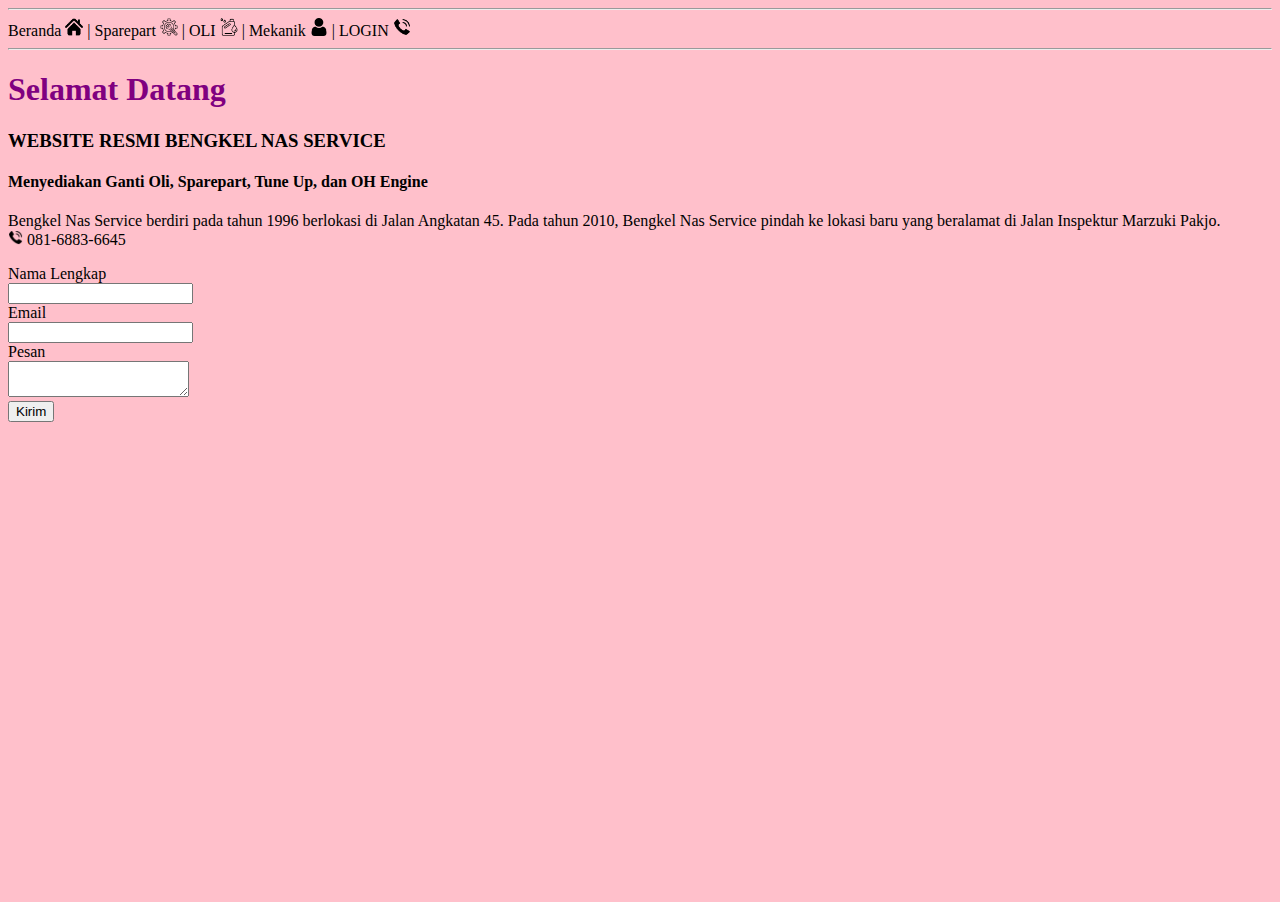
==== index.html @ a4f8b5a7 "menambahkan beberapa icon pada index" ====
<!DOCTYPE html>
<html lang="en">
<head>
    <meta charset="UTF-8">
    <meta name="viewport" content="width=device-width, initial-scale=1.0">
    <title>WEBSITE BENGKEL</title>
    <link rel="stylesheet" href="css/style.css">
</head>
<body>
    <hr><a href="index.html">Beranda
        <img src="images/home-icon-silhouette.png" alt="" width="18">
    </a> |
    <a href="barang.html">Sparepart
        <img src="images/wrench.png" alt="" width="18">
    </a> |
    <a href="oli.html">OLI
        <img src="images/oil.png" alt="" width="18">
    </a> |
    <a href="mekanik.html">Mekanik
        <img src="images/user.png" alt="" width="18">
    </a> |
    <a href="hubungi.html">LOGIN
        <img src="images/telephone-call.png" alt="" width="18">
    </a>
<hr>
    <h1 style="color: purple">Selamat Datang</h1>
    <h3>WEBSITE RESMI BENGKEL NAS SERVICE</h3>
    <h4>Menyediakan Ganti Oli, Sparepart, Tune Up, dan OH Engine</h4>
    <p>Bengkel Nas Service berdiri pada tahun 1996 berlokasi di Jalan Angkatan 45. 
        Pada tahun 2010, Bengkel Nas Service pindah ke lokasi baru yang beralamat di 
        Jalan Inspektur Marzuki Pakjo. <br>
        <img src="images/telephone-call.png" alt="" width="15"> 081-6883-6645
    </p>

    Nama Lengkap <br>
    <input type="text" name="nama" id="nama"> <br>
    Email <br>
    <input type="email" name="email" id="email"> <br>
    Pesan <br>
    <textarea name="pesan" id="pesan"></textarea> <br>
    <button type="submit">Kirim</button>
    </form>
    <br> <br>
    <iframe src="https://www.google.com/maps/embed?pb=!1m18!1m12!1m3!1d3984.4865354169406!2d104.72875877351403!3d-2.9624140397523!2m3!1f0!2f0!3f0!3m2!1i1024!2i768!4f13.1!3m3!1m2!1s0x2e3b75c98150b0b7%3A0x91189c052d80f59e!2sNas%20Service!5e0!3m2!1sen!2sid!4v1741082432806!5m2!1sen!2sid" width="600" height="450" style="border:0;" allowfullscreen="" loading="lazy" referrerpolicy="no-referrer-when-downgrade"></iframe>
    
</body>
</html>
---- css/style.css ----
/* element selector */
body {
    background-color: pink;
    font-family: 'calibri';
}

/* class selector */
.text-danger {
    color: purple;
}

.bg-success {
    background-color: green;
}

.text-warning {
    color: yellow;
}

.bg-primary {
    background-color: blue;
}

.p-1 {
    padding: 10px;
}

.m-1 {
    margin: 10px;
}

.rounded {
    border-radius: 20px;
}

a {
    color: black;
    text-decoration: none;
}

a:hover {
    color: green;
    /* text-decoration: underline; */
    background-color: white;
    border-radius: 2px;
    padding: 2px;
}

table {
    width: 100%;
    border: 1px solid black;
    border-collapse: collapse;
    text-align: center;
}

.form-control {
    width: 100%;
}

.btn-primary {
    margin-top: 10px;
    background-color: blue;
    padding-left: 20px;
    padding-right: 20px;
    color: white;
    border-radius: 10px;
}

.btn-primary:hover {
    background-color: green;
}
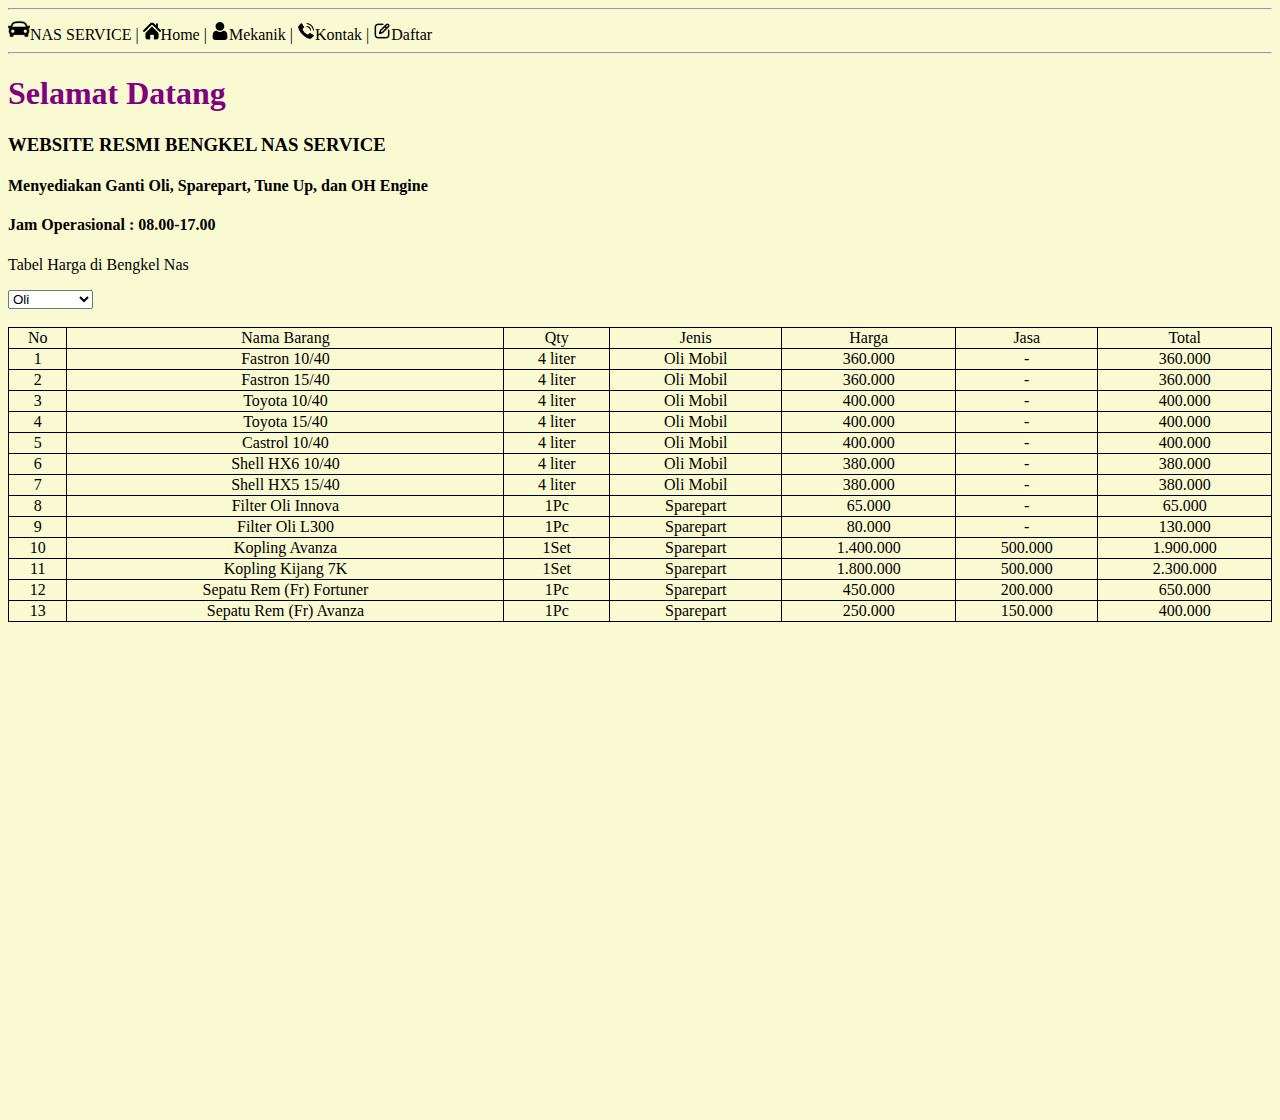
==== commit 57a4788d: "melengkapi index" ====
--- a/index.html
+++ b/index.html
@@ -7,39 +7,166 @@
     <link rel="stylesheet" href="css/style.css">
 </head>
 <body>
-    <hr><a href="index.html">Beranda
-        <img src="images/home-icon-silhouette.png" alt="" width="18">
+    <hr>
+    <a href="#">
+        <img src="images/sports-car.png" alt="" width="22">NAS SERVICE
     </a> |
-    <a href="barang.html">Sparepart
-        <img src="images/wrench.png" alt="" width="18">
+    <a href="index.html">
+        <img src="images/home-icon-silhouette.png" alt="" width="18">Home
     </a> |
-    <a href="oli.html">OLI
-        <img src="images/oil.png" alt="" width="18">
+    <a href="mekanik.html">
+        <img src="images/user.png" alt="" width="18">Mekanik 
     </a> |
-    <a href="mekanik.html">Mekanik
-        <img src="images/user.png" alt="" width="18">
+    <a href="hubungi.html">
+        <img src="images/telephone-call.png" alt="" width="18">Kontak 
     </a> |
-    <a href="hubungi.html">LOGIN
-        <img src="images/telephone-call.png" alt="" width="18">
+    <a href="daftar.html">
+        <img src="images/edit.png" alt="" width="18">Daftar
     </a>
 <hr>
     <h1 style="color: purple">Selamat Datang</h1>
     <h3>WEBSITE RESMI BENGKEL NAS SERVICE</h3>
     <h4>Menyediakan Ganti Oli, Sparepart, Tune Up, dan OH Engine</h4>
-    <p>Bengkel Nas Service berdiri pada tahun 1996 berlokasi di Jalan Angkatan 45. 
-        Pada tahun 2010, Bengkel Nas Service pindah ke lokasi baru yang beralamat di 
-        Jalan Inspektur Marzuki Pakjo. <br>
-        <img src="images/telephone-call.png" alt="" width="15"> 081-6883-6645
-    </p>
+    <h4>Jam Operasional : 08.00-17.00</h4>
+        <p>Tabel Harga di Bengkel Nas</p> 
+        <a href="tabel_oli.html"></a>
+        <select name="jenis_barang" id="jenis_barang">
+            <option value="OLI" href="oli.html">Oli</option>
+            <option value="SPT">Sparepart</option>
+            <option value="PEL">Pelengkap</option>
+        </select> <br> <br>
+    <!-- tabel -->
+    <table border="1">
+        <!-- membuat baris (samping)-->
+         <tr>
+            <!-- membuat kolom (bawah), letaknya didalam baris -->
+             <td>No</td>
+             <td>Nama Barang</td>
+             <td>Qty</td>
+             <td>Jenis</td>
+             <td>Harga</td>
+             <td>Jasa</td>
+             <td>Total</td>
+         </tr>
+         <tr>
+            <td>1</td>
+            <td>Fastron 10/40</td>
+            <td>4 liter</td>
+            <td>Oli Mobil</td>
+            <td>360.000</td>
+            <td>-</td>
+            <td>360.000</td>
+         </tr>
+         <tr>
+            <td>2</td>
+            <td>Fastron 15/40</td>
+            <td>4 liter</td>
+            <td>Oli Mobil</td>
+            <td>360.000</td>
+            <td>-</td>
+            <td>360.000</td>
+         </tr>
+         <tr>
+            <td>3</td>
+            <td>Toyota 10/40</td>
+            <td>4 liter</td>
+            <td>Oli Mobil</td>
+            <td>400.000</td>
+            <td>-</td>
+            <td>400.000</td>
+         </tr>
+         <tr>
+            <td>4</td>
+            <td>Toyota 15/40</td>
+            <td>4 liter</td>
+            <td>Oli Mobil</td>
+            <td>400.000</td>
+            <td>-</td>
+            <td>400.000</td>
+         </tr>
+         <tr>
+            <td>5</td>
+            <td>Castrol 10/40</td>
+            <td>4 liter</td>
+            <td>Oli Mobil</td>
+            <td>400.000</td>
+            <td>-</td>
+            <td>400.000</td>
+         </tr>
+         <tr>
+            <td>6</td>
+            <td>Shell HX6 10/40</td>
+            <td>4 liter</td>
+            <td>Oli Mobil</td>
+            <td>380.000</td>
+            <td>-</td>
+            <td>380.000</td>
+         </tr>
+         <tr>
+            <td>7</td>
+            <td>Shell HX5 15/40</td>
+            <td>4 liter</td>
+            <td>Oli Mobil</td>
+            <td>380.000</td>
+            <td>-</td>
+            <td>380.000</td>
+         </tr>
+         <tr>
+            <td>8</td>
+            <td>Filter Oli Innova</td>
+            <td>1Pc</td>
+            <td>Sparepart</td>
+            <td>65.000</td>
+            <td>-</td>
+            <td>65.000</td>
+         </tr>
+         <tr>
+            <td>9</td>
+            <td>Filter Oli L300</td>
+            <td>1Pc</td>
+            <td>Sparepart</td>
+            <td>80.000</td>
+            <td>-</td>
+            <td>130.000</td>
+         </tr>
+         <tr>
+            <td>10</td>
+            <td>Kopling Avanza</td>
+            <td>1Set</td>
+            <td>Sparepart</td>
+            <td>1.400.000</td>
+            <td>500.000</td>
+            <td>1.900.000</td>
+         </tr>
+         <tr>
+            <td>11</td>
+            <td>Kopling Kijang 7K</td>
+            <td>1Set</td>
+            <td>Sparepart</td>
+            <td>1.800.000</td>
+            <td>500.000</td>
+            <td>2.300.000</td>
+         </tr>
+         <tr>
+            <td>12</td>
+            <td>Sepatu Rem (Fr) Fortuner</td>
+            <td>1Pc</td>
+            <td>Sparepart</td>
+            <td>450.000</td>
+            <td>200.000</td>
+            <td>650.000</td>
+         </tr>
+         <tr>
+            <td>13</td>
+            <td>Sepatu Rem (Fr) Avanza</td>
+            <td>1Pc</td>
+            <td>Sparepart</td>
+            <td>250.000</td>
+            <td>150.000</td>
+            <td>400.000</td>
+         </tr>
+    </table>
 
-    Nama Lengkap <br>
-    <input type="text" name="nama" id="nama"> <br>
-    Email <br>
-    <input type="email" name="email" id="email"> <br>
-    Pesan <br>
-    <textarea name="pesan" id="pesan"></textarea> <br>
-    <button type="submit">Kirim</button>
-    </form>
     <br> <br>
     <iframe src="https://www.google.com/maps/embed?pb=!1m18!1m12!1m3!1d3984.4865354169406!2d104.72875877351403!3d-2.9624140397523!2m3!1f0!2f0!3f0!3m2!1i1024!2i768!4f13.1!3m3!1m2!1s0x2e3b75c98150b0b7%3A0x91189c052d80f59e!2sNas%20Service!5e0!3m2!1sen!2sid!4v1741082432806!5m2!1sen!2sid" width="600" height="450" style="border:0;" allowfullscreen="" loading="lazy" referrerpolicy="no-referrer-when-downgrade"></iframe>
     
--- a/css/style.css
+++ b/css/style.css
@@ -1,6 +1,6 @@
 /* element selector */
 body {
-    background-color: pink;
+    background-color: lightgoldenrodyellow;
     font-family: 'calibri';
 }
 
@@ -18,7 +18,7 @@
 }
 
 .bg-primary {
-    background-color: blue;
+    background-color: lightgray;
 }
 
 .p-1 {
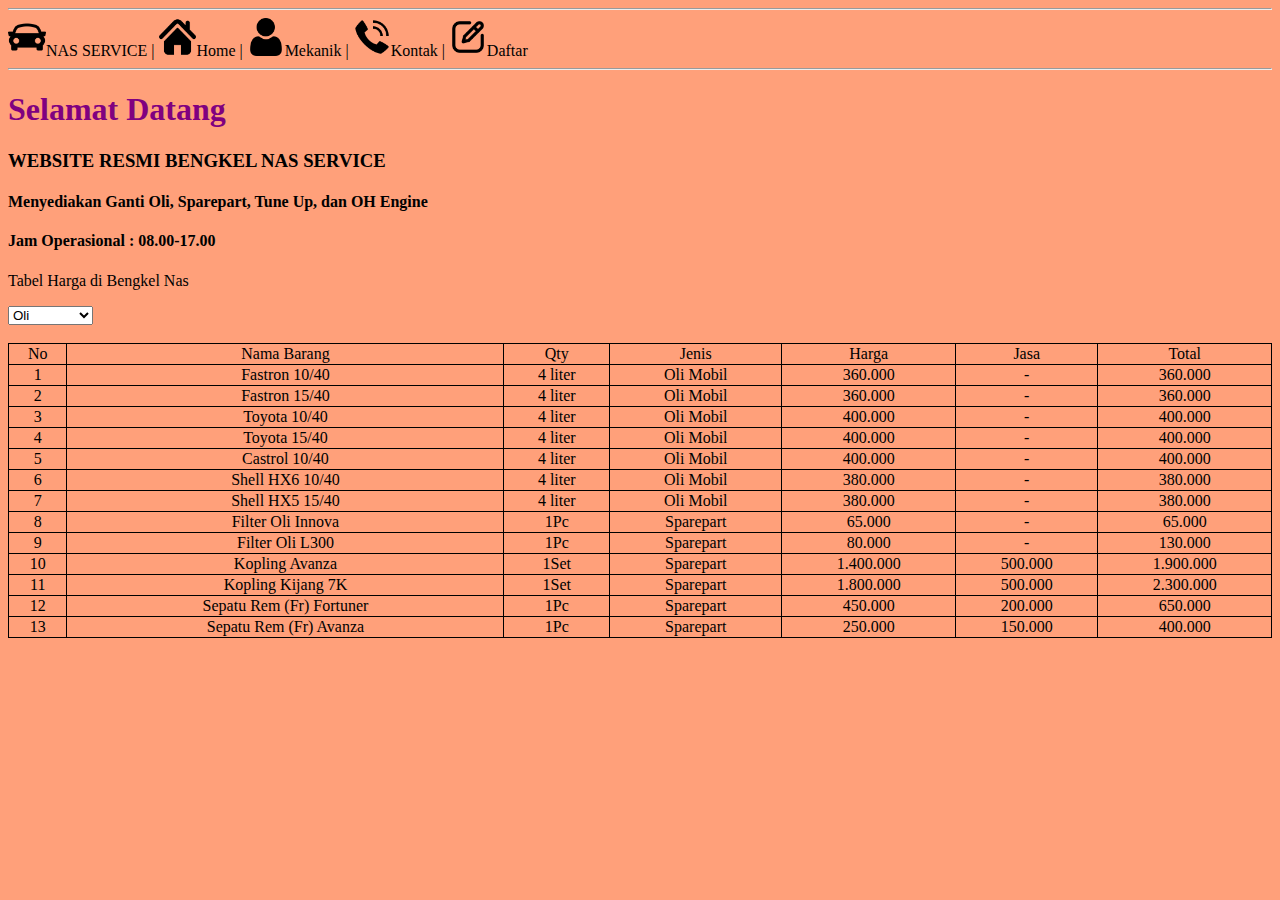
==== commit 941245cd: "menambahkan css" ====
--- a/index.html
+++ b/index.html
@@ -166,9 +166,5 @@
             <td>400.000</td>
          </tr>
     </table>
-
-    <br> <br>
-    <iframe src="https://www.google.com/maps/embed?pb=!1m18!1m12!1m3!1d3984.4865354169406!2d104.72875877351403!3d-2.9624140397523!2m3!1f0!2f0!3f0!3m2!1i1024!2i768!4f13.1!3m3!1m2!1s0x2e3b75c98150b0b7%3A0x91189c052d80f59e!2sNas%20Service!5e0!3m2!1sen!2sid!4v1741082432806!5m2!1sen!2sid" width="600" height="450" style="border:0;" allowfullscreen="" loading="lazy" referrerpolicy="no-referrer-when-downgrade"></iframe>
-    
 </body>
 </html>--- a/css/style.css
+++ b/css/style.css
@@ -70,3 +70,43 @@
     background-color: green;
 }
 
+/* style untuk hp */
+body {
+    background-color: pink;
+}
+
+img {
+    width: 3%;
+}
+
+.p-2 {
+    padding: 20px;
+}
+
+/* style untuk tablet */
+@media screen and (min-width: 600px) {
+    body {
+        background-color: lightcoral;
+    }
+
+    .col-md-6 {
+        width: 50%;
+        background-color: yellow;
+        float: left;
+    }
+}
+
+/* style untuk desktop */
+@media screen and (min-width: 992px) {
+    body { /* body disebut element selector */
+        background-color: lightsalmon;
+    }
+    /*style colektor*/
+    .col-lg-3 {
+        width: 50%;
+        background-color: yellow;
+    /* gunakan float untuk membuat kolom menjadi ke samping kiri */
+        float: left;
+    } 
+
+}